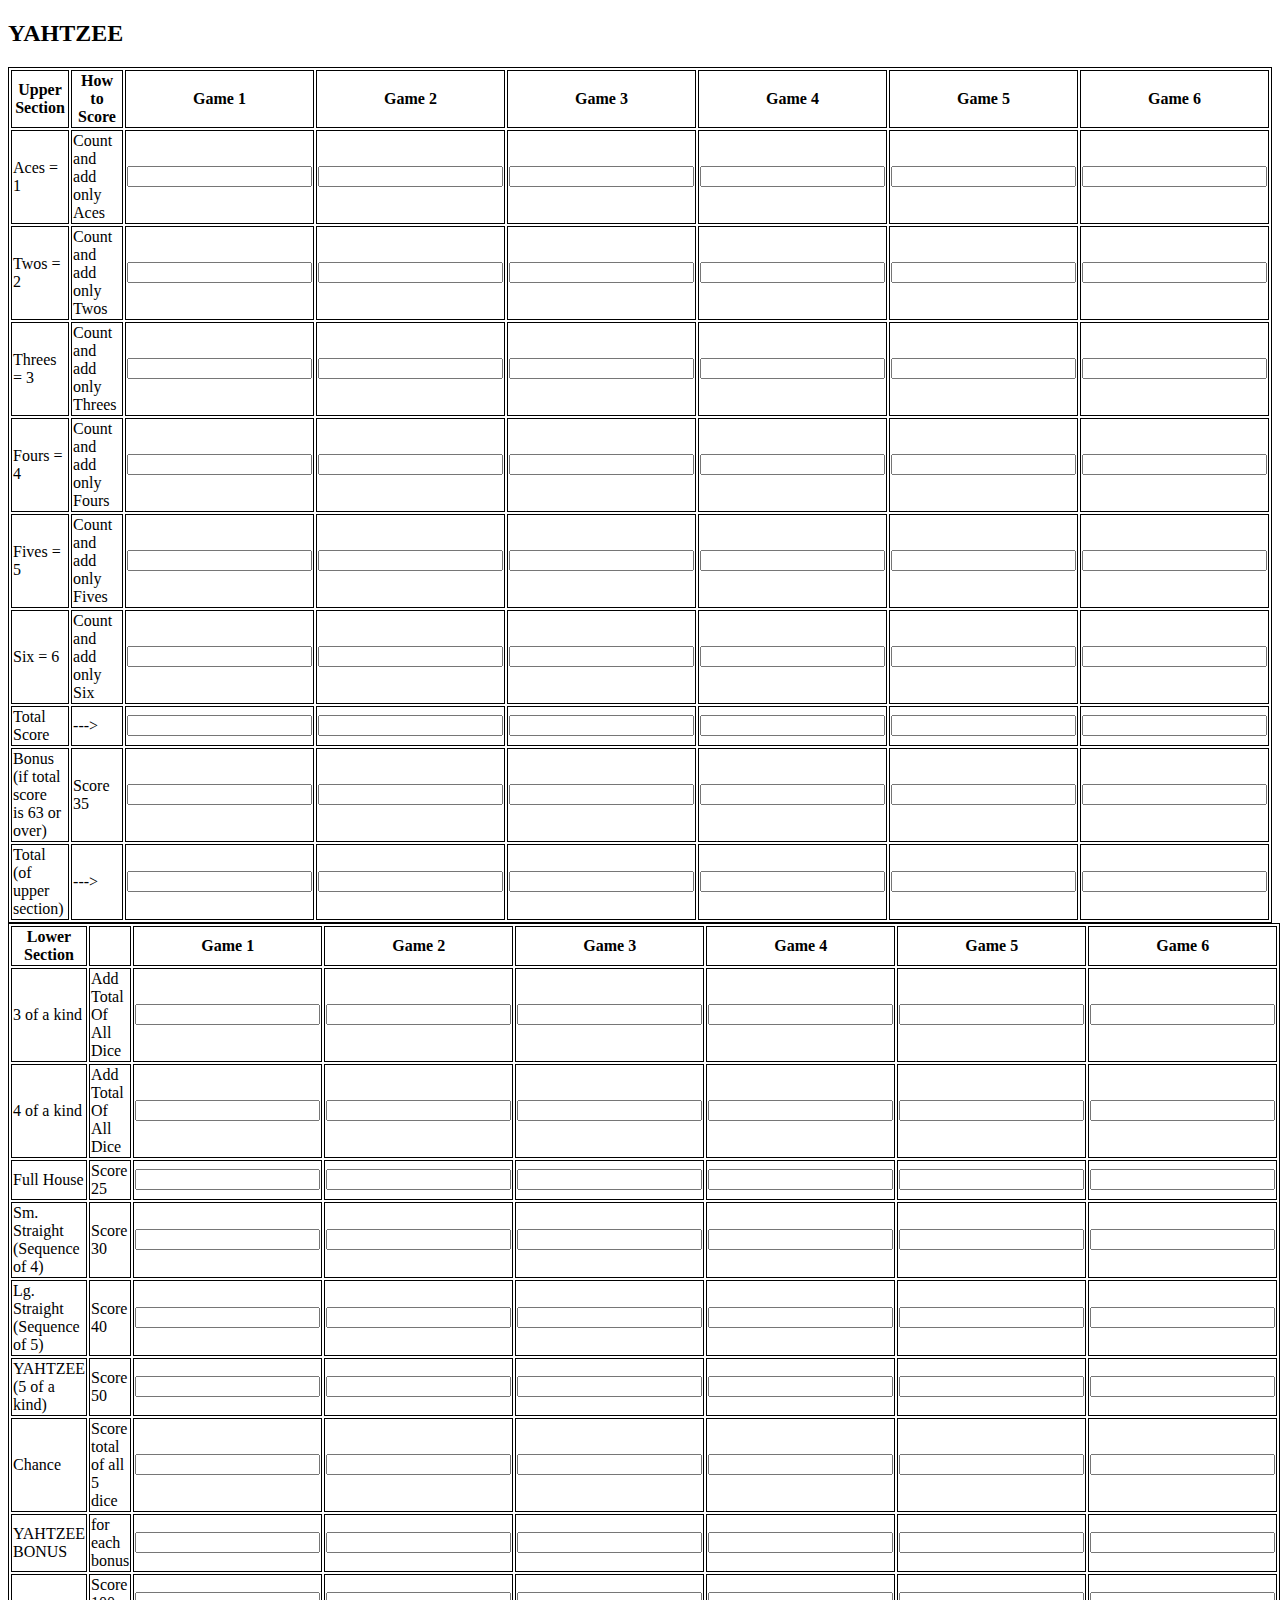
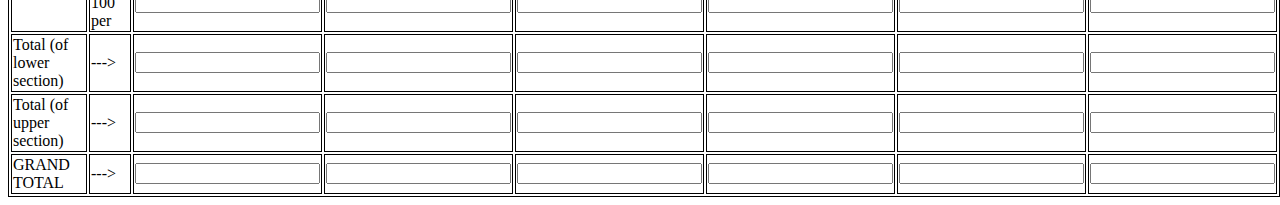
==== table.html @ fd6a659a "add result table" ====
<!DOCTYPE html>
<html>
    <head>
        <style>
            table, th, td {
                border: 1px solid black;
              }
            </style>
    </head>
<body>

<h2>YAHTZEE</h2>

<form>
    <table>
        <tr>
            <th>Upper Section</th>
            <th>How to Score</th> 
            <th>Game 1</th>
            <th>Game 2</th>
            <th>Game 3</th>
            <th>Game 4</th>
            <th>Game 5</th>
            <th>Game 6</th>
        </tr>
        <tr>
            <td>Aces = 1</td>
            <td>Count and add only Aces</td>
            <td><input type="text"></td>
            <td><input type="text"></td>
            <td><input type="text"></td>
            <td><input type="text"></td>
            <td><input type="text"></td>
            <td><input type="text"></td>
        </tr>
        <tr>
            <td>Twos = 2</td>
            <td>Count and add only Twos</td>
            <td><input type="text"></td>
            <td><input type="text"></td>
            <td><input type="text"></td>
            <td><input type="text"></td>
            <td><input type="text"></td>
            <td><input type="text"></td>
        </tr>
        <tr>
            <td>Threes = 3</td>
            <td>Count and add only Threes</td>
            <td><input type="text"></td>
            <td><input type="text"></td>
            <td><input type="text"></td>
            <td><input type="text"></td>
            <td><input type="text"></td>
            <td><input type="text"></td>
        </tr>
        <tr>
            <td>Fours = 4</td>
            <td>Count and add only Fours</td>
            <td><input type="text"></td>
            <td><input type="text"></td>
            <td><input type="text"></td>
            <td><input type="text"></td>
            <td><input type="text"></td>
            <td><input type="text"></td>
        </tr>
        <tr>
            <td>Fives = 5</td>
            <td>Count and add only Fives</td>
            <td><input type="text"></td>
            <td><input type="text"></td>
            <td><input type="text"></td>
            <td><input type="text"></td>
            <td><input type="text"></td>
            <td><input type="text"></td>
        </tr>
        <tr>
            <td>Six = 6</td>
            <td>Count and add only Six</td>
            <td><input type="text"></td>
            <td><input type="text"></td>
            <td><input type="text"></td>
            <td><input type="text"></td>
            <td><input type="text"></td>
            <td><input type="text"></td>
        </tr>
        <tr>
            <td>Total Score</td>
            <td>---></td>
            <td><input type="text"></td>
            <td><input type="text"></td>
            <td><input type="text"></td>
            <td><input type="text"></td>
            <td><input type="text"></td>
            <td><input type="text"></td>
        </tr>
        <tr>
            <td>Bonus (if total score<br> is 63 or over)</td>
            <td>Score 35</td>
            <td><input type="text"></td>
            <td><input type="text"></td>
            <td><input type="text"></td>
            <td><input type="text"></td>
            <td><input type="text"></td>
            <td><input type="text"></td>
        </tr>
        <tr>
            <td>Total (of upper section)</td>
            <td>---></td>
            <td><input type="text"></td>
            <td><input type="text"></td>
            <td><input type="text"></td>
            <td><input type="text"></td>
            <td><input type="text"></td>
            <td><input type="text"></td>
        </tr>
    </table>
</form>

<form>
    <table>
        <tr>
            <th>Lower Section</th>
            <th>   </th> 
            <th>Game 1</th>
            <th>Game 2</th>
            <th>Game 3</th>
            <th>Game 4</th>
            <th>Game 5</th>
            <th>Game 6</th>
        </tr>
        <tr>
            <td>3 of a kind</td>
            <td>Add Total Of All Dice</td>
            <td><input type="text"></td>
            <td><input type="text"></td>
            <td><input type="text"></td>
            <td><input type="text"></td>
            <td><input type="text"></td>
            <td><input type="text"></td>
        </tr>
        <tr>
            <td>4 of a kind</td>
            <td>Add Total Of All Dice</td>
            <td><input type="text"></td>
            <td><input type="text"></td>
            <td><input type="text"></td>
            <td><input type="text"></td>
            <td><input type="text"></td>
            <td><input type="text"></td>
        </tr>
        <tr>
            <td>Full House</td>
            <td>Score 25</td>
            <td><input type="text"></td>
            <td><input type="text"></td>
            <td><input type="text"></td>
            <td><input type="text"></td>
            <td><input type="text"></td>
            <td><input type="text"></td>
        </tr>
        <tr>
            <td>Sm. Straight (Sequence of 4)</td>
            <td>Score 30</td>
            <td><input type="text"></td>
            <td><input type="text"></td>
            <td><input type="text"></td>
            <td><input type="text"></td>
            <td><input type="text"></td>
            <td><input type="text"></td>
        </tr>
        <tr>
            <td>Lg. Straight (Sequence of 5)</td>
            <td>Score 40</td>
            <td><input type="text"></td>
            <td><input type="text"></td>
            <td><input type="text"></td>
            <td><input type="text"></td>
            <td><input type="text"></td>
            <td><input type="text"></td>
        </tr>
        <tr>
            <td>YAHTZEE (5 of a kind)</td>
            <td>Score 50</td>
            <td><input type="text"></td>
            <td><input type="text"></td>
            <td><input type="text"></td>
            <td><input type="text"></td>
            <td><input type="text"></td>
            <td><input type="text"></td>
        </tr>
        <tr>
            <td>Chance</td>
            <td>Score total of all 5 dice</td>
            <td><input type="text"></td>
            <td><input type="text"></td>
            <td><input type="text"></td>
            <td><input type="text"></td>
            <td><input type="text"></td>
            <td><input type="text"></td>
        </tr>
        <tr>
            <td>YAHTZEE BONUS</td>
            <td>for each bonus</td>
            <td><input type="text"></td>
            <td><input type="text"></td>
            <td><input type="text"></td>
            <td><input type="text"></td>
            <td><input type="text"></td>
            <td><input type="text"></td>
        </tr>
        <tr>
            <td></td>
            <td>Score 100 per</td>
            <td><input type="text"></td>
            <td><input type="text"></td>
            <td><input type="text"></td>
            <td><input type="text"></td>
            <td><input type="text"></td>
            <td><input type="text"></td>
        </tr>
        <tr>
            <td>Total (of lower section)</td>
            <td>---></td>
            <td><input type="text"></td>
            <td><input type="text"></td>
            <td><input type="text"></td>
            <td><input type="text"></td>
            <td><input type="text"></td>
            <td><input type="text"></td>
        </tr>
        <tr>
            <td>Total (of upper section)</td>
            <td>---></td>
            <td><input type="text"></td>
            <td><input type="text"></td>
            <td><input type="text"></td>
            <td><input type="text"></td>
            <td><input type="text"></td>
            <td><input type="text"></td>
        </tr>
        <tr>
            <td>GRAND TOTAL</td>
            <td>---></td>
            <td><input type="text"></td>
            <td><input type="text"></td>
            <td><input type="text"></td>
            <td><input type="text"></td>
            <td><input type="text"></td>
            <td><input type="text"></td>
        </tr>
    </table>
</form>

</body>
</html>
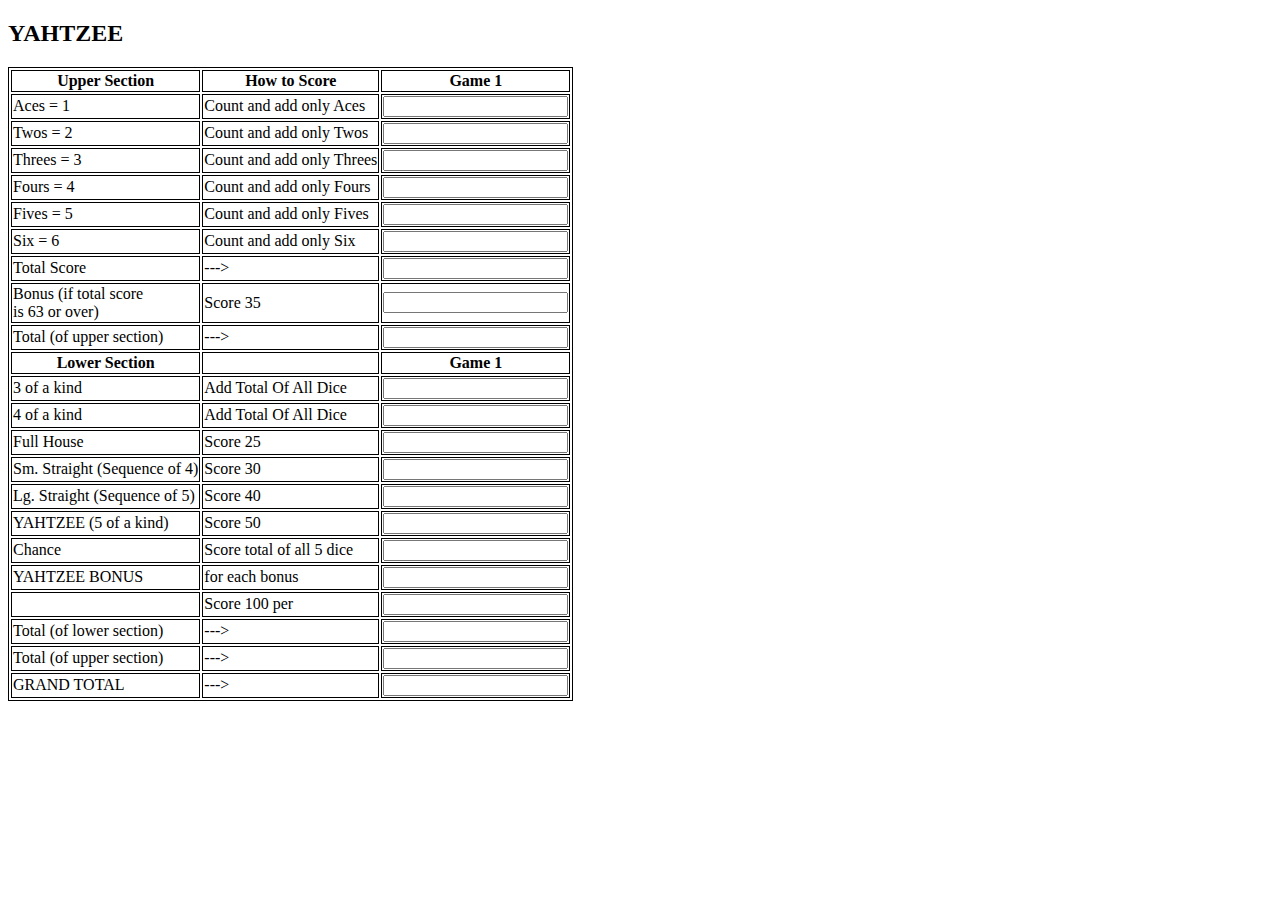
==== commit fe8a7955: "this is a table" ====
--- a/table.html
+++ b/table.html
@@ -17,236 +17,138 @@
             <th>Upper Section</th>
             <th>How to Score</th> 
             <th>Game 1</th>
-            <th>Game 2</th>
-            <th>Game 3</th>
-            <th>Game 4</th>
-            <th>Game 5</th>
-            <th>Game 6</th>
         </tr>
         <tr>
             <td>Aces = 1</td>
             <td>Count and add only Aces</td>
-            <td><input type="text"></td>
-            <td><input type="text"></td>
-            <td><input type="text"></td>
-            <td><input type="text"></td>
-            <td><input type="text"></td>
             <td><input type="text"></td>
         </tr>
         <tr>
             <td>Twos = 2</td>
             <td>Count and add only Twos</td>
             <td><input type="text"></td>
-            <td><input type="text"></td>
-            <td><input type="text"></td>
-            <td><input type="text"></td>
-            <td><input type="text"></td>
-            <td><input type="text"></td>
+            
         </tr>
         <tr>
             <td>Threes = 3</td>
             <td>Count and add only Threes</td>
             <td><input type="text"></td>
-            <td><input type="text"></td>
-            <td><input type="text"></td>
-            <td><input type="text"></td>
-            <td><input type="text"></td>
-            <td><input type="text"></td>
+            
         </tr>
         <tr>
             <td>Fours = 4</td>
             <td>Count and add only Fours</td>
             <td><input type="text"></td>
-            <td><input type="text"></td>
-            <td><input type="text"></td>
-            <td><input type="text"></td>
-            <td><input type="text"></td>
-            <td><input type="text"></td>
+            
         </tr>
         <tr>
             <td>Fives = 5</td>
             <td>Count and add only Fives</td>
             <td><input type="text"></td>
-            <td><input type="text"></td>
-            <td><input type="text"></td>
-            <td><input type="text"></td>
-            <td><input type="text"></td>
-            <td><input type="text"></td>
+            
         </tr>
         <tr>
             <td>Six = 6</td>
             <td>Count and add only Six</td>
             <td><input type="text"></td>
-            <td><input type="text"></td>
-            <td><input type="text"></td>
-            <td><input type="text"></td>
-            <td><input type="text"></td>
-            <td><input type="text"></td>
+            
         </tr>
         <tr>
             <td>Total Score</td>
             <td>---></td>
             <td><input type="text"></td>
-            <td><input type="text"></td>
-            <td><input type="text"></td>
-            <td><input type="text"></td>
-            <td><input type="text"></td>
-            <td><input type="text"></td>
+            
         </tr>
         <tr>
             <td>Bonus (if total score<br> is 63 or over)</td>
             <td>Score 35</td>
             <td><input type="text"></td>
-            <td><input type="text"></td>
-            <td><input type="text"></td>
-            <td><input type="text"></td>
-            <td><input type="text"></td>
-            <td><input type="text"></td>
+            
         </tr>
         <tr>
             <td>Total (of upper section)</td>
             <td>---></td>
             <td><input type="text"></td>
-            <td><input type="text"></td>
-            <td><input type="text"></td>
-            <td><input type="text"></td>
-            <td><input type="text"></td>
-            <td><input type="text"></td>
+            
         </tr>
-    </table>
-</form>
-
-<form>
-    <table>
+   
         <tr>
             <th>Lower Section</th>
             <th>   </th> 
             <th>Game 1</th>
-            <th>Game 2</th>
-            <th>Game 3</th>
-            <th>Game 4</th>
-            <th>Game 5</th>
-            <th>Game 6</th>
+           
         </tr>
         <tr>
             <td>3 of a kind</td>
             <td>Add Total Of All Dice</td>
             <td><input type="text"></td>
-            <td><input type="text"></td>
-            <td><input type="text"></td>
-            <td><input type="text"></td>
-            <td><input type="text"></td>
-            <td><input type="text"></td>
+            
         </tr>
         <tr>
             <td>4 of a kind</td>
             <td>Add Total Of All Dice</td>
             <td><input type="text"></td>
-            <td><input type="text"></td>
-            <td><input type="text"></td>
-            <td><input type="text"></td>
-            <td><input type="text"></td>
-            <td><input type="text"></td>
+            
         </tr>
         <tr>
             <td>Full House</td>
             <td>Score 25</td>
             <td><input type="text"></td>
-            <td><input type="text"></td>
-            <td><input type="text"></td>
-            <td><input type="text"></td>
-            <td><input type="text"></td>
-            <td><input type="text"></td>
+            
         </tr>
         <tr>
             <td>Sm. Straight (Sequence of 4)</td>
             <td>Score 30</td>
             <td><input type="text"></td>
-            <td><input type="text"></td>
-            <td><input type="text"></td>
-            <td><input type="text"></td>
-            <td><input type="text"></td>
-            <td><input type="text"></td>
+            
         </tr>
         <tr>
             <td>Lg. Straight (Sequence of 5)</td>
             <td>Score 40</td>
             <td><input type="text"></td>
-            <td><input type="text"></td>
-            <td><input type="text"></td>
-            <td><input type="text"></td>
-            <td><input type="text"></td>
-            <td><input type="text"></td>
+            
         </tr>
         <tr>
             <td>YAHTZEE (5 of a kind)</td>
             <td>Score 50</td>
             <td><input type="text"></td>
-            <td><input type="text"></td>
-            <td><input type="text"></td>
-            <td><input type="text"></td>
-            <td><input type="text"></td>
-            <td><input type="text"></td>
+            
         </tr>
         <tr>
             <td>Chance</td>
             <td>Score total of all 5 dice</td>
             <td><input type="text"></td>
-            <td><input type="text"></td>
-            <td><input type="text"></td>
-            <td><input type="text"></td>
-            <td><input type="text"></td>
-            <td><input type="text"></td>
+            
         </tr>
         <tr>
             <td>YAHTZEE BONUS</td>
             <td>for each bonus</td>
             <td><input type="text"></td>
-            <td><input type="text"></td>
-            <td><input type="text"></td>
-            <td><input type="text"></td>
-            <td><input type="text"></td>
-            <td><input type="text"></td>
+            
         </tr>
         <tr>
             <td></td>
             <td>Score 100 per</td>
             <td><input type="text"></td>
-            <td><input type="text"></td>
-            <td><input type="text"></td>
-            <td><input type="text"></td>
-            <td><input type="text"></td>
-            <td><input type="text"></td>
+           
         </tr>
         <tr>
             <td>Total (of lower section)</td>
             <td>---></td>
             <td><input type="text"></td>
-            <td><input type="text"></td>
-            <td><input type="text"></td>
-            <td><input type="text"></td>
-            <td><input type="text"></td>
-            <td><input type="text"></td>
+           
         </tr>
         <tr>
             <td>Total (of upper section)</td>
             <td>---></td>
             <td><input type="text"></td>
-            <td><input type="text"></td>
-            <td><input type="text"></td>
-            <td><input type="text"></td>
-            <td><input type="text"></td>
-            <td><input type="text"></td>
+            
         </tr>
         <tr>
             <td>GRAND TOTAL</td>
             <td>---></td>
             <td><input type="text"></td>
-            <td><input type="text"></td>
-            <td><input type="text"></td>
-            <td><input type="text"></td>
-            <td><input type="text"></td>
-            <td><input type="text"></td>
+            
         </tr>
     </table>
 </form>
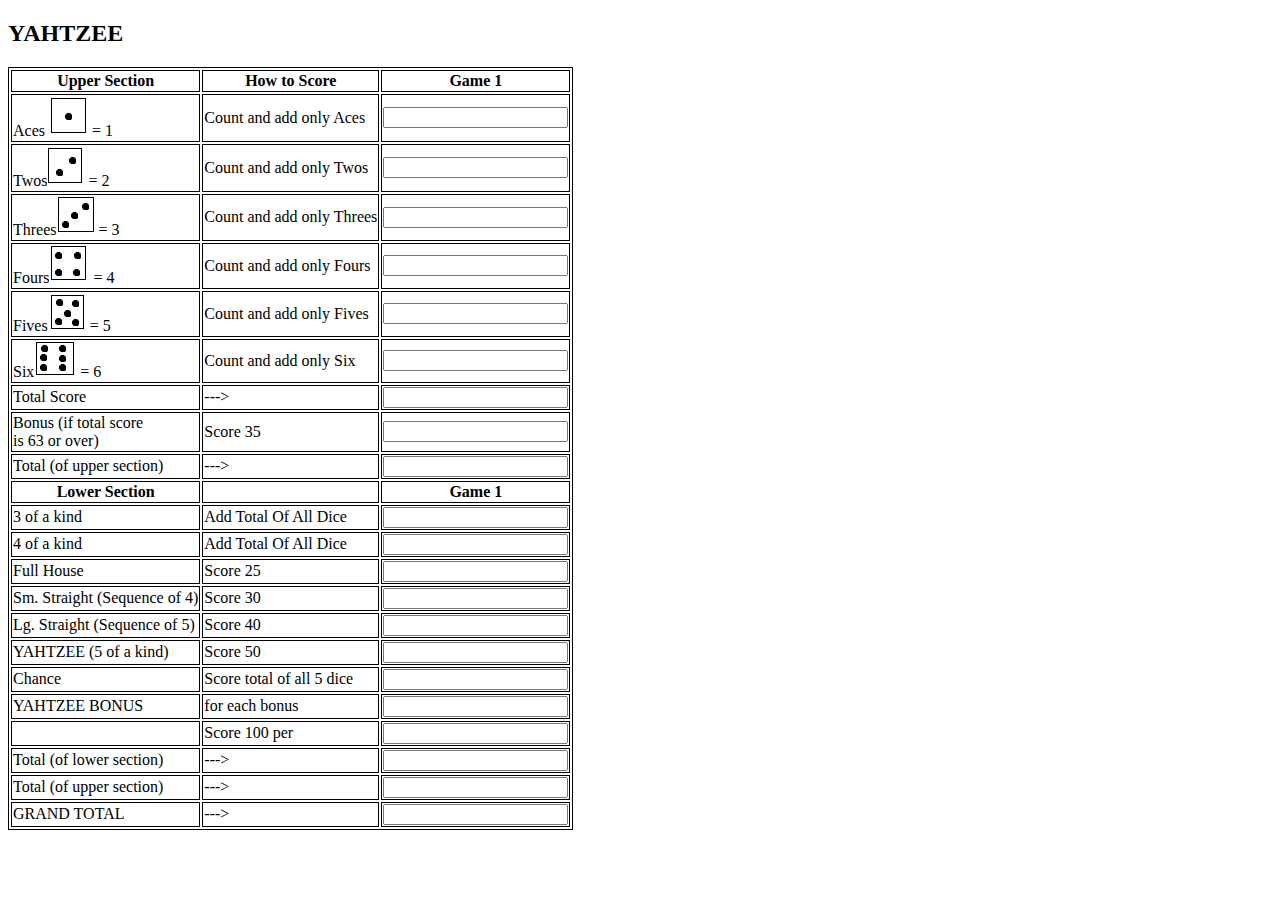
==== commit 8a2a564c: "this adds the images and table" ====
--- a/table.html
+++ b/table.html
@@ -19,36 +19,36 @@
             <th>Game 1</th>
         </tr>
         <tr>
-            <td>Aces = 1</td>
+            <td>Aces <img alt ="one" src="img\one.PNG"> = 1</td>
             <td>Count and add only Aces</td>
             <td><input type="text"></td>
         </tr>
         <tr>
-            <td>Twos = 2</td>
+            <td>Twos<img alt ="two" src="img\two.PNG"> = 2</td>
             <td>Count and add only Twos</td>
             <td><input type="text"></td>
             
         </tr>
         <tr>
-            <td>Threes = 3</td>
+            <td>Threes<img alt ="three" src="img\three.PNG"> = 3</td>
             <td>Count and add only Threes</td>
             <td><input type="text"></td>
             
         </tr>
         <tr>
-            <td>Fours = 4</td>
+            <td>Fours<img alt ="four" src="img\four.PNG"> = 4</td>
             <td>Count and add only Fours</td>
             <td><input type="text"></td>
             
         </tr>
         <tr>
-            <td>Fives = 5</td>
+            <td>Fives<img alt ="five" src="img\five.PNG"> = 5</td>
             <td>Count and add only Fives</td>
             <td><input type="text"></td>
             
         </tr>
         <tr>
-            <td>Six = 6</td>
+            <td>Six<img alt ="six" src="img\six.PNG"> = 6</td>
             <td>Count and add only Six</td>
             <td><input type="text"></td>
             
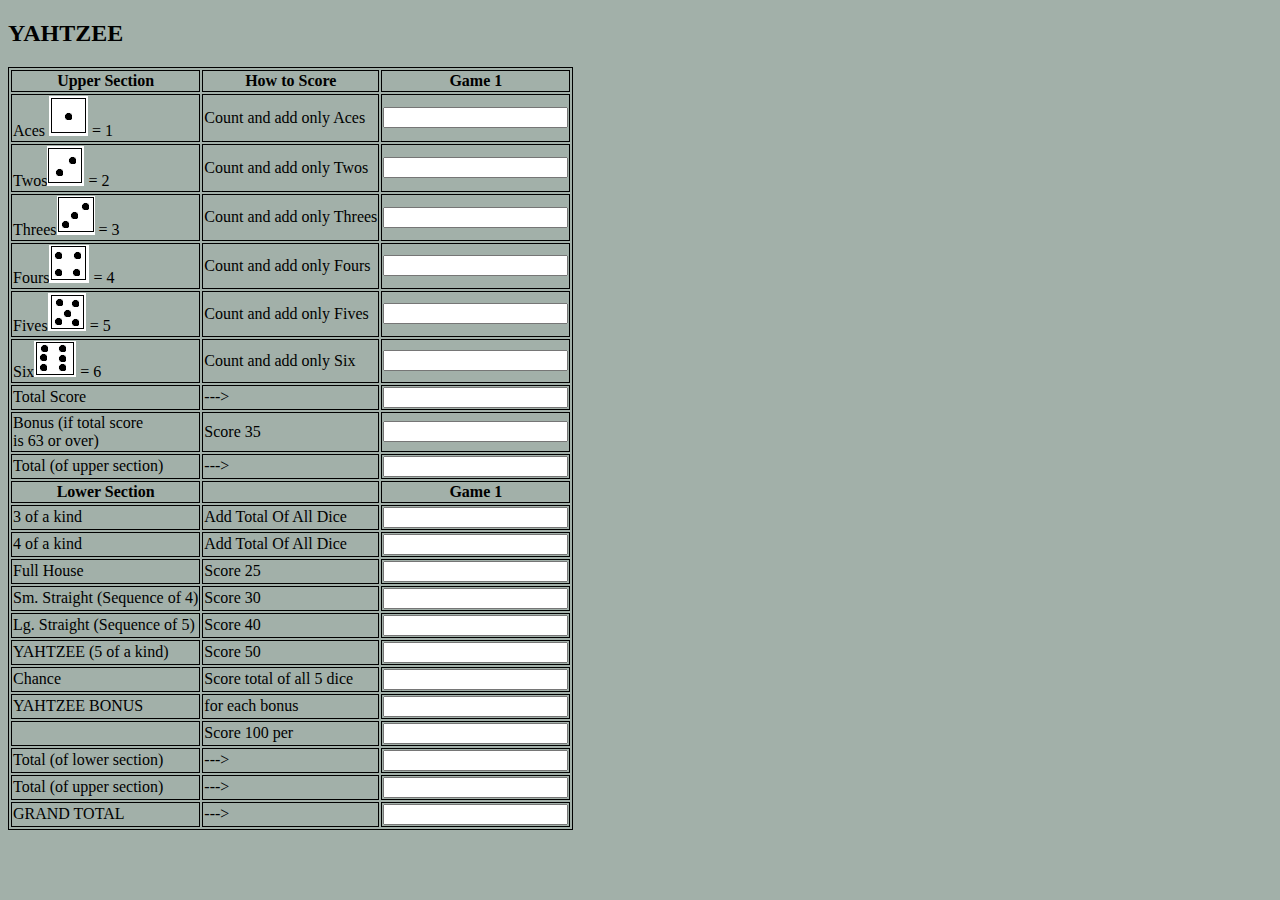
==== commit 7e02774a: "Update everything" ====
--- a/table.html
+++ b/table.html
@@ -7,7 +7,7 @@
               }
             </style>
     </head>
-<body>
+<body style="background-color:rgba(112, 134, 123, 0.651);">
 
 <h2>YAHTZEE</h2>
 
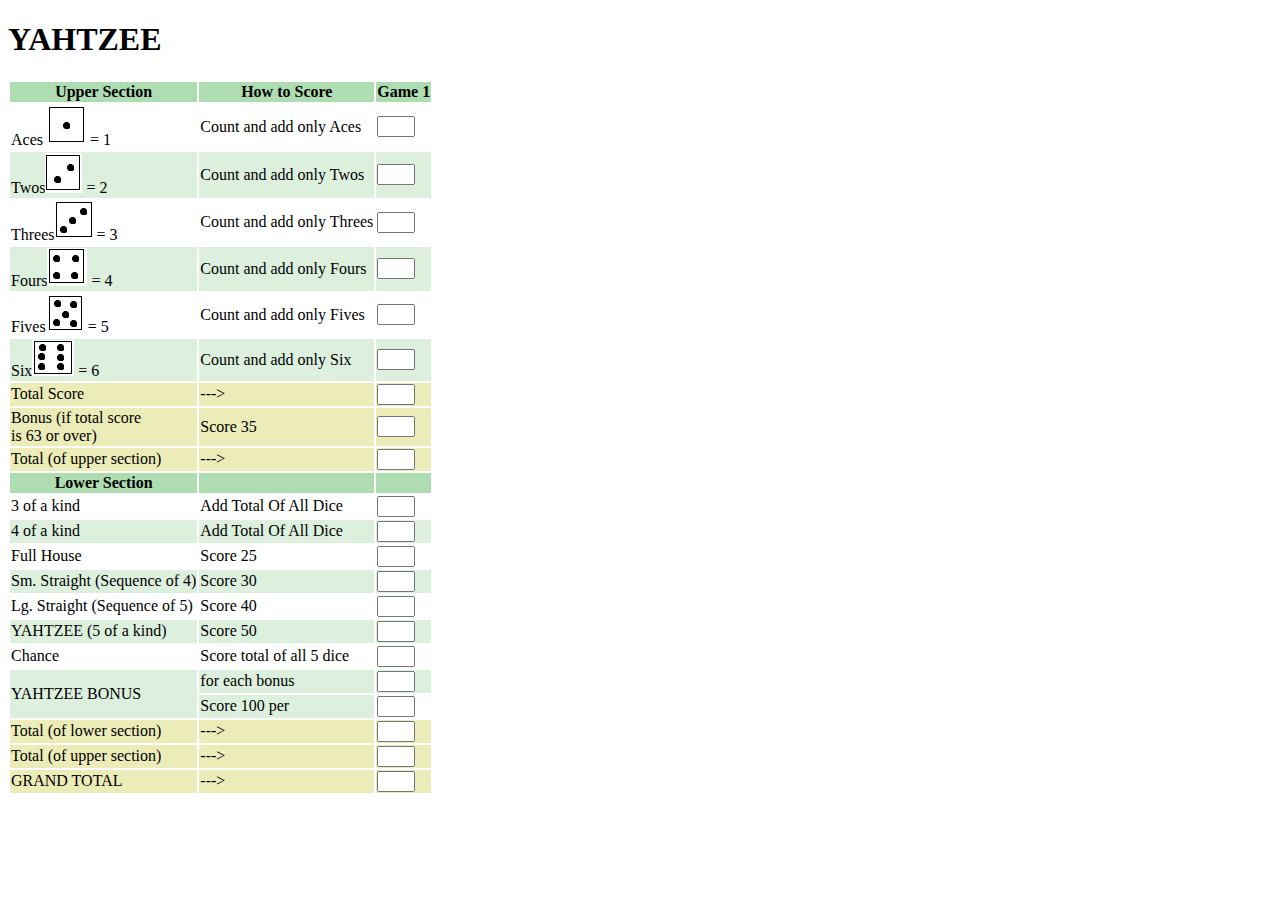
==== commit 8473bd02: "Change the colors of the table" ====
--- a/table.html
+++ b/table.html
@@ -1,153 +1,151 @@
 <!DOCTYPE html>
 <html>
     <head>
-        <style>
-            table, th, td {
-                border: 1px solid black;
-              }
-            </style>
+        <link href="style.css" rel="stylesheet">
     </head>
-<body style="background-color:rgba(112, 134, 123, 0.651);">
+<body>
 
-<h2>YAHTZEE</h2>
+<h1>YAHTZEE</h1>
 
 <form>
     <table>
-        <tr>
-            <th>Upper Section</th>
-            <th>How to Score</th> 
-            <th>Game 1</th>
-        </tr>
+        <thead class="lightgreen">
+            <tr>
+                <th>Upper Section</th>
+                <th>How to Score</th> 
+                <th class="limit">Game 1</th>
+            </tr>
+        </thead>
         <tr>
             <td>Aces <img alt ="one" src="img\one.PNG"> = 1</td>
             <td>Count and add only Aces</td>
-            <td><input type="text"></td>
+            <td><input class="limit" type="text"></td>
         </tr>
-        <tr>
+        <tr class="even">
             <td>Twos<img alt ="two" src="img\two.PNG"> = 2</td>
             <td>Count and add only Twos</td>
-            <td><input type="text"></td>
+            <td><input class="limit" type="text"></td>
             
         </tr>
         <tr>
             <td>Threes<img alt ="three" src="img\three.PNG"> = 3</td>
             <td>Count and add only Threes</td>
-            <td><input type="text"></td>
+            <td><input class="limit" type="text"></td>
             
         </tr>
-        <tr>
+        <tr class="even">
             <td>Fours<img alt ="four" src="img\four.PNG"> = 4</td>
             <td>Count and add only Fours</td>
-            <td><input type="text"></td>
+            <td><input class="limit" type="text"></td>
             
         </tr>
         <tr>
             <td>Fives<img alt ="five" src="img\five.PNG"> = 5</td>
             <td>Count and add only Fives</td>
-            <td><input type="text"></td>
+            <td><input class="limit" type="text"></td>
             
         </tr>
-        <tr>
+        <tr class="even">
             <td>Six<img alt ="six" src="img\six.PNG"> = 6</td>
             <td>Count and add only Six</td>
-            <td><input type="text"></td>
+            <td><input class="limit" type="text"></td>
             
         </tr>
-        <tr>
+        <tr class="results">
             <td>Total Score</td>
             <td>---></td>
-            <td><input type="text"></td>
+            <td><input class="limit" type="text"></td>
             
         </tr>
-        <tr>
+        <tr class="results">
             <td>Bonus (if total score<br> is 63 or over)</td>
             <td>Score 35</td>
-            <td><input type="text"></td>
+            <td><input class="limit" type="text"></td>
             
         </tr>
-        <tr>
+        <tr class="results">
             <td>Total (of upper section)</td>
             <td>---></td>
-            <td><input type="text"></td>
+            <td><input class="limit" type="text"></td>
             
         </tr>
    
-        <tr>
+        <tr class="lightgreen">
             <th>Lower Section</th>
             <th>   </th> 
-            <th>Game 1</th>
+            <th></th>
            
         </tr>
         <tr>
             <td>3 of a kind</td>
             <td>Add Total Of All Dice</td>
-            <td><input type="text"></td>
+            <td><input class="limit" type="text"></td>
             
         </tr>
-        <tr>
+        <tr class="even">
             <td>4 of a kind</td>
             <td>Add Total Of All Dice</td>
-            <td><input type="text"></td>
+            <td><input class="limit" type="text"></td>
             
         </tr>
         <tr>
             <td>Full House</td>
             <td>Score 25</td>
-            <td><input type="text"></td>
+            <td><input class="limit" type="text"></td>
             
         </tr>
-        <tr>
+        <tr class="even">
             <td>Sm. Straight (Sequence of 4)</td>
             <td>Score 30</td>
-            <td><input type="text"></td>
+            <td><input class="limit" type="text"></td>
             
         </tr>
         <tr>
             <td>Lg. Straight (Sequence of 5)</td>
             <td>Score 40</td>
-            <td><input type="text"></td>
+            <td><input class="limit" type="text"></td>
             
         </tr>
-        <tr>
+        <tr class="even">
             <td>YAHTZEE (5 of a kind)</td>
             <td>Score 50</td>
-            <td><input type="text"></td>
+            <td><input class="limit" type="text"></td>
             
         </tr>
         <tr>
             <td>Chance</td>
             <td>Score total of all 5 dice</td>
-            <td><input type="text"></td>
+            <td><input class="limit" type="text"></td>
+            
+        </tr>
+        <tr class="even">
+            <td rowspan="2">YAHTZEE BONUS</td>
+            <td>for each bonus</td>
+            <td><input class="limit" type="text"></td>
             
         </tr>
         <tr>
-            <td>YAHTZEE BONUS</td>
-            <td>for each bonus</td>
-            <td><input type="text"></td>
+            
+            <td class="even">Score 100 per</td>
+            <td><input class="limit" type="text"></td>
+           
+        </tr>
+        <tr class="results">
+            <td>Total (of lower section)</td>
+            <td>---></td>
+            <td><input class="limit" type="text"></td>
+           
+        </tr>
+        <tr class="results">
+            <td>Total (of upper section)</td>
+            <td>---></td>
+            <td><input class="limit" type="text"></td>
             
         </tr>
-        <tr>
-            <td></td>
-            <td>Score 100 per</td>
-            <td><input type="text"></td>
-           
-        </tr>
-        <tr>
-            <td>Total (of lower section)</td>
-            <td>---></td>
-            <td><input type="text"></td>
-           
-        </tr>
-        <tr>
-            <td>Total (of upper section)</td>
-            <td>---></td>
-            <td><input type="text"></td>
-            
-        </tr>
-        <tr>
+        <tr class="results">
             <td>GRAND TOTAL</td>
             <td>---></td>
-            <td><input type="text"></td>
+            <td><input class="limit" type="text"></td>
             
         </tr>
     </table>
--- a/style.css
+++ b/style.css
@@ -0,0 +1,19 @@
+h1 {
+    color: black;
+}
+thead {
+    border: 2px color black;
+}
+.lightgreen {
+    background-color: #adddb0;
+}
+.even {
+    background-color: #ddf0de
+}
+.results {
+    background-color: #ececb8
+}
+input{
+    width: 30px;
+    align-content: center;    
+}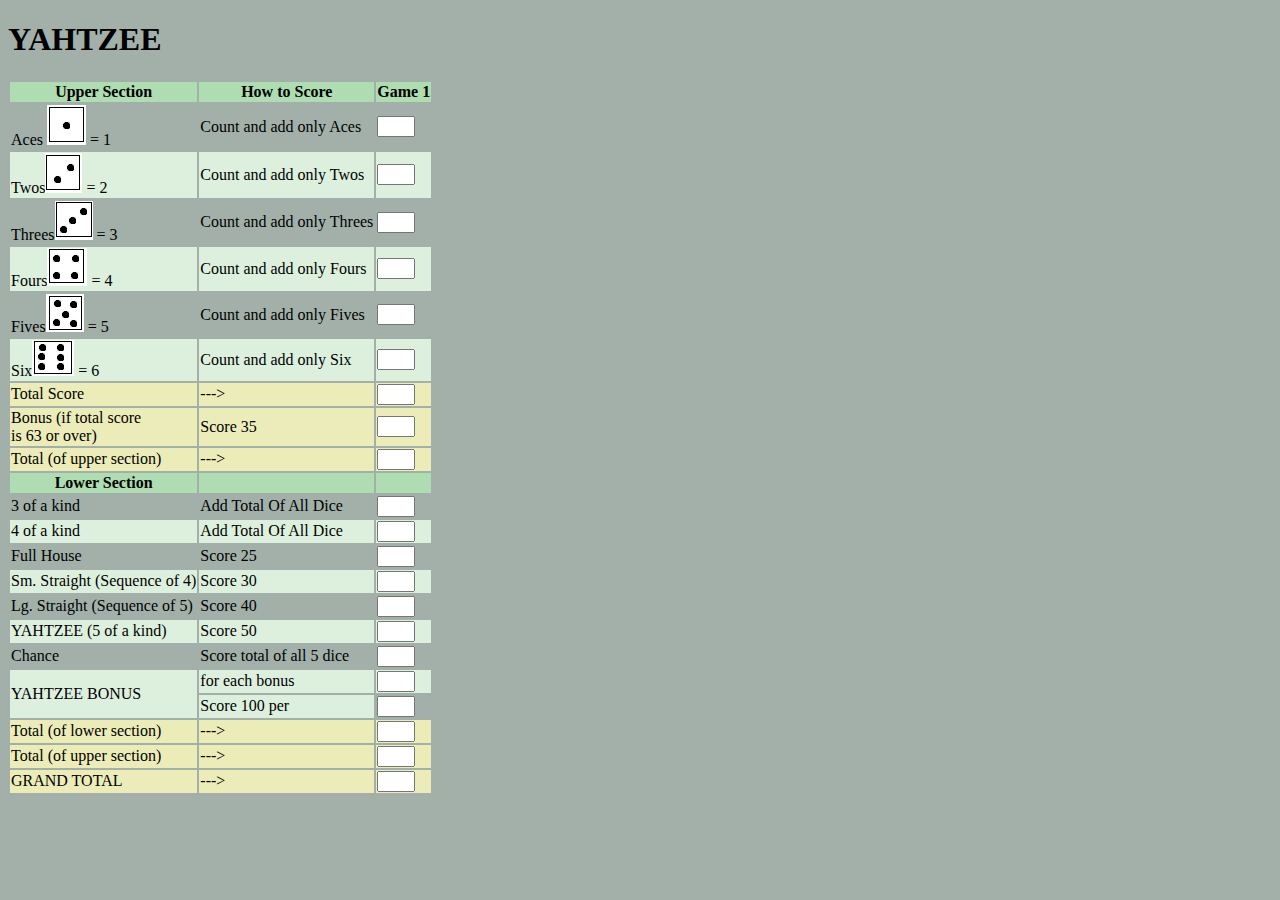
==== commit 788f4b66: "Merge branch 'master' of https://github.com/gregkok/Yahtzee" ====
--- a/table.html
+++ b/table.html
@@ -3,7 +3,7 @@
     <head>
         <link href="style.css" rel="stylesheet">
     </head>
-<body>
+<body style="background-color:rgba(112, 134, 123, 0.651);">
 
 <h1>YAHTZEE</h1>
 
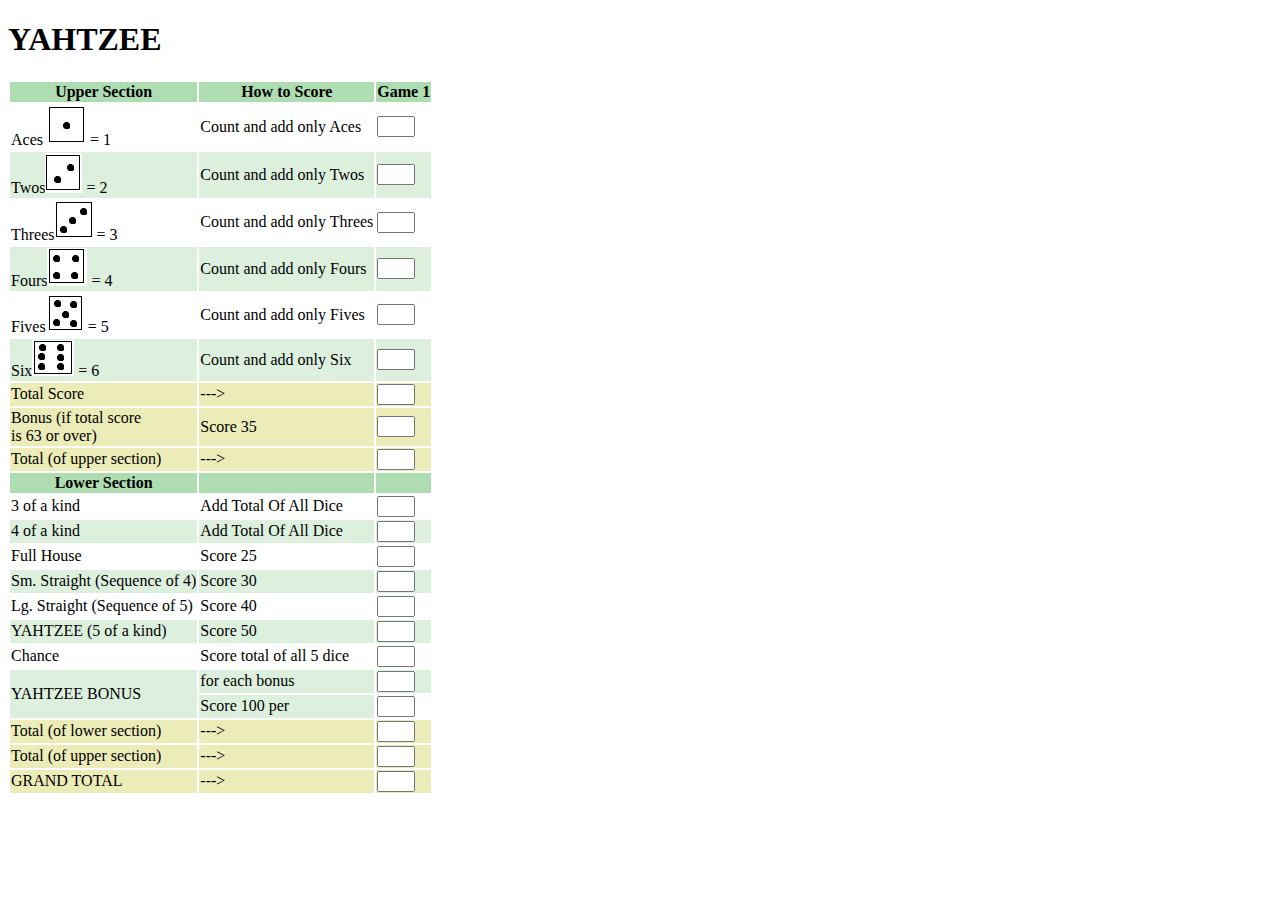
==== commit f8382ddf: "Delete the background color" ====
--- a/table.html
+++ b/table.html
@@ -3,7 +3,7 @@
     <head>
         <link href="style.css" rel="stylesheet">
     </head>
-<body style="background-color:rgba(112, 134, 123, 0.651);">
+
 
 <h1>YAHTZEE</h1>
 
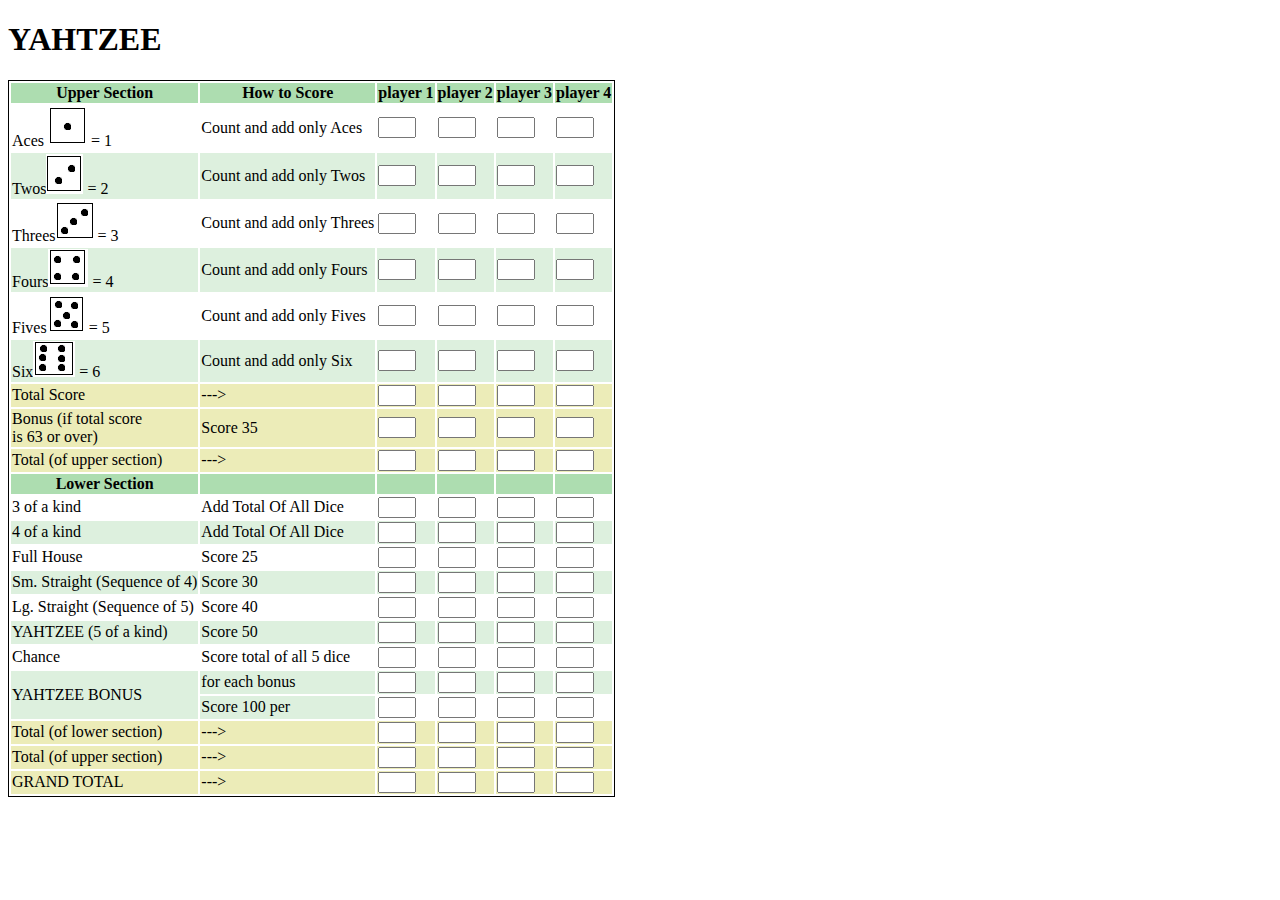
==== commit 0e35c438: "add style and table" ====
--- a/table.html
+++ b/table.html
@@ -13,66 +13,92 @@
             <tr>
                 <th>Upper Section</th>
                 <th>How to Score</th> 
-                <th class="limit">Game 1</th>
+                <th class="limit">player 1</th>
+                <th class="limit">player 2</th>
+                <th class="limit">player 3</th>
+                <th class="limit">player 4</th>
             </tr>
         </thead>
         <tr>
             <td>Aces <img alt ="one" src="img\one.PNG"> = 1</td>
             <td>Count and add only Aces</td>
             <td><input class="limit" type="text"></td>
+            <td><input class="limit" type="text"></td>
+            <td><input class="limit" type="text"></td>
+            <td><input class="limit" type="text"></td>
         </tr>
         <tr class="even">
             <td>Twos<img alt ="two" src="img\two.PNG"> = 2</td>
             <td>Count and add only Twos</td>
             <td><input class="limit" type="text"></td>
+            <td><input class="limit" type="text"></td>
+            <td><input class="limit" type="text"></td>
+            <td><input class="limit" type="text"></td>
             
         </tr>
         <tr>
             <td>Threes<img alt ="three" src="img\three.PNG"> = 3</td>
             <td>Count and add only Threes</td>
             <td><input class="limit" type="text"></td>
-            
+            <td><input class="limit" type="text"></td>
+            <td><input class="limit" type="text"></td>
+            <td><input class="limit" type="text"></td>
         </tr>
         <tr class="even">
             <td>Fours<img alt ="four" src="img\four.PNG"> = 4</td>
             <td>Count and add only Fours</td>
             <td><input class="limit" type="text"></td>
-            
+            <td><input class="limit" type="text"></td>
+            <td><input class="limit" type="text"></td>
+            <td><input class="limit" type="text"></td>
         </tr>
         <tr>
             <td>Fives<img alt ="five" src="img\five.PNG"> = 5</td>
             <td>Count and add only Fives</td>
             <td><input class="limit" type="text"></td>
-            
+            <td><input class="limit" type="text"></td>
+            <td><input class="limit" type="text"></td>
+            <td><input class="limit" type="text"></td>
         </tr>
         <tr class="even">
             <td>Six<img alt ="six" src="img\six.PNG"> = 6</td>
             <td>Count and add only Six</td>
             <td><input class="limit" type="text"></td>
-            
+            <td><input class="limit" type="text"></td>
+            <td><input class="limit" type="text"></td>
+            <td><input class="limit" type="text"></td>
         </tr>
         <tr class="results">
             <td>Total Score</td>
             <td>---></td>
             <td><input class="limit" type="text"></td>
-            
+            <td><input class="limit" type="text"></td>
+            <td><input class="limit" type="text"></td>
+            <td><input class="limit" type="text"></td>
         </tr>
         <tr class="results">
             <td>Bonus (if total score<br> is 63 or over)</td>
             <td>Score 35</td>
             <td><input class="limit" type="text"></td>
-            
+            <td><input class="limit" type="text"></td>
+            <td><input class="limit" type="text"></td>
+            <td><input class="limit" type="text"></td>
         </tr>
         <tr class="results">
             <td>Total (of upper section)</td>
             <td>---></td>
             <td><input class="limit" type="text"></td>
-            
+            <td><input class="limit" type="text"></td>
+            <td><input class="limit" type="text"></td>
+            <td><input class="limit" type="text"></td>
         </tr>
    
         <tr class="lightgreen">
             <th>Lower Section</th>
-            <th>   </th> 
+            <th></th> 
+            <th></th>
+            <th></th>
+            <th></th>
             <th></th>
            
         </tr>
@@ -80,73 +106,97 @@
             <td>3 of a kind</td>
             <td>Add Total Of All Dice</td>
             <td><input class="limit" type="text"></td>
-            
+            <td><input class="limit" type="text"></td>
+            <td><input class="limit" type="text"></td>
+            <td><input class="limit" type="text"></td>
         </tr>
         <tr class="even">
             <td>4 of a kind</td>
             <td>Add Total Of All Dice</td>
             <td><input class="limit" type="text"></td>
-            
+            <td><input class="limit" type="text"></td>
+            <td><input class="limit" type="text"></td>
+            <td><input class="limit" type="text"></td>
         </tr>
         <tr>
             <td>Full House</td>
             <td>Score 25</td>
             <td><input class="limit" type="text"></td>
-            
+            <td><input class="limit" type="text"></td>
+            <td><input class="limit" type="text"></td>
+            <td><input class="limit" type="text"></td>
         </tr>
         <tr class="even">
             <td>Sm. Straight (Sequence of 4)</td>
             <td>Score 30</td>
             <td><input class="limit" type="text"></td>
-            
+            <td><input class="limit" type="text"></td>
+            <td><input class="limit" type="text"></td>
+            <td><input class="limit" type="text"></td>
         </tr>
         <tr>
             <td>Lg. Straight (Sequence of 5)</td>
             <td>Score 40</td>
             <td><input class="limit" type="text"></td>
-            
+            <td><input class="limit" type="text"></td>
+            <td><input class="limit" type="text"></td>
+            <td><input class="limit" type="text"></td>
         </tr>
         <tr class="even">
             <td>YAHTZEE (5 of a kind)</td>
             <td>Score 50</td>
             <td><input class="limit" type="text"></td>
-            
+            <td><input class="limit" type="text"></td>
+            <td><input class="limit" type="text"></td>
+            <td><input class="limit" type="text"></td>
         </tr>
         <tr>
             <td>Chance</td>
             <td>Score total of all 5 dice</td>
             <td><input class="limit" type="text"></td>
-            
+            <td><input class="limit" type="text"></td>
+            <td><input class="limit" type="text"></td>
+            <td><input class="limit" type="text"></td>
         </tr>
         <tr class="even">
             <td rowspan="2">YAHTZEE BONUS</td>
             <td>for each bonus</td>
             <td><input class="limit" type="text"></td>
-            
+            <td><input class="limit" type="text"></td>
+            <td><input class="limit" type="text"></td>
+            <td><input class="limit" type="text"></td>
         </tr>
         <tr>
             
             <td class="even">Score 100 per</td>
             <td><input class="limit" type="text"></td>
-           
+            <td><input class="limit" type="text"></td>
+            <td><input class="limit" type="text"></td>
+            <td><input class="limit" type="text"></td>
         </tr>
         <tr class="results">
             <td>Total (of lower section)</td>
             <td>---></td>
             <td><input class="limit" type="text"></td>
-           
+            <td><input class="limit" type="text"></td>
+            <td><input class="limit" type="text"></td>
+            <td><input class="limit" type="text"></td>
         </tr>
         <tr class="results">
             <td>Total (of upper section)</td>
             <td>---></td>
             <td><input class="limit" type="text"></td>
-            
+            <td><input class="limit" type="text"></td>
+            <td><input class="limit" type="text"></td>
+            <td><input class="limit" type="text"></td>
         </tr>
         <tr class="results">
             <td>GRAND TOTAL</td>
             <td>---></td>
             <td><input class="limit" type="text"></td>
-            
+            <td><input class="limit" type="text"></td>
+            <td><input class="limit" type="text"></td>
+            <td><input class="limit" type="text"></td>
         </tr>
     </table>
 </form>
--- a/style.css
+++ b/style.css
@@ -16,4 +16,7 @@
 input{
     width: 30px;
     align-content: center;    
+}
+table{
+    border: 1px solid black;
 }